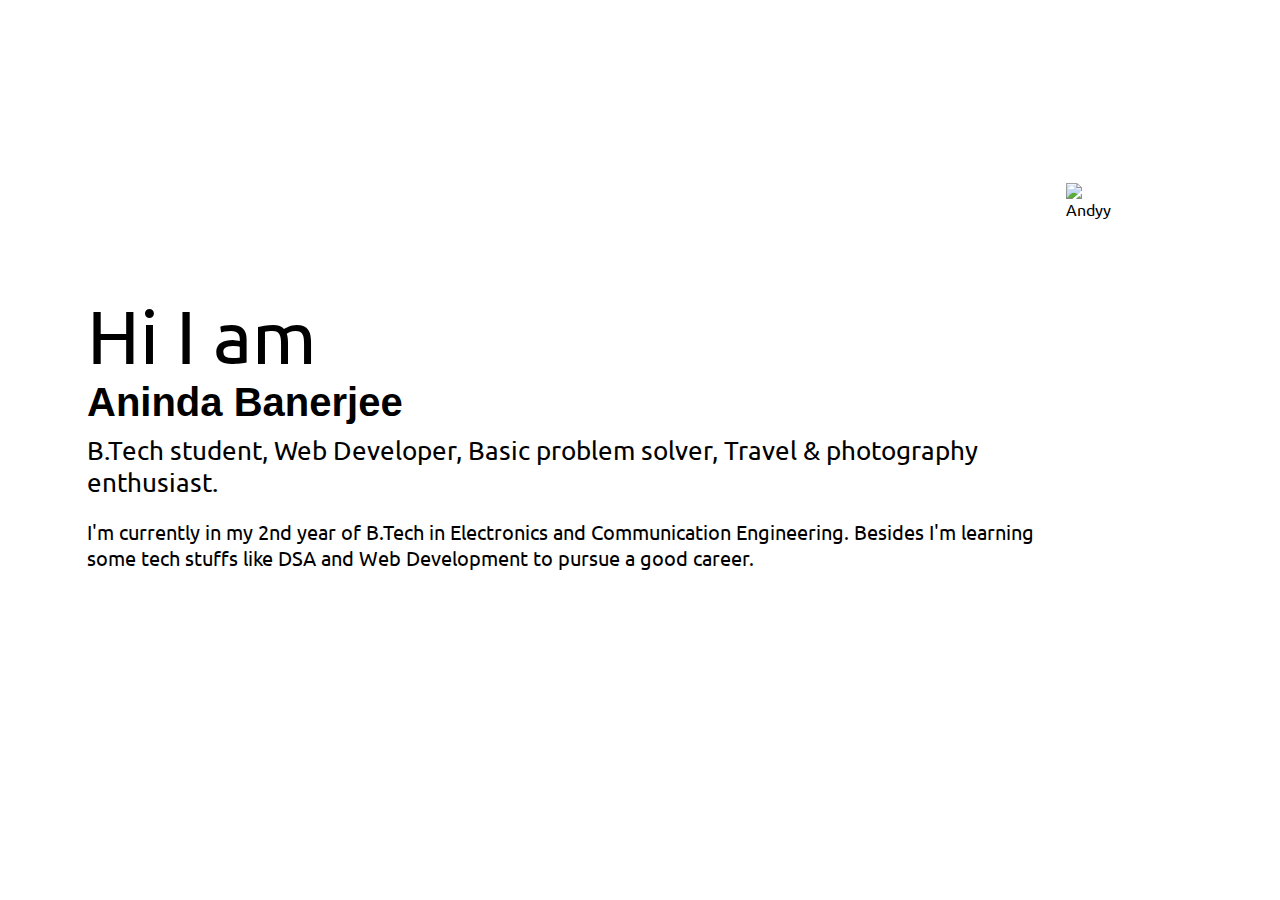
==== index.html @ fa20b90b "Modification" ====
<!DOCTYPE html>
<html lang="en">
  <head>
    <meta charset="UTF-8" />
    <meta http-equiv="X-UA-Compatible" content="IE=edge" />
    <meta name="viewport" content="width=device-width, initial-scale=1.0" />
    <title>Andyy-Web Developer,Programmer.</title>
    <link rel="stylesheet" href="style.css" />
  </head>
  <body>
    <div class="container">
      <div class="sidebar sidebargo">
        <!-- Aninda -->
        <nav>
          <ul>
            <li><a href="./index.html">Home</a></li>
            <li><a href="./Intro.html">About</a></li>
            <!-- <li><a href="/Blog.html">Blog</a></li> -->
            <!-- <li><a href="./Services.html">Services</a></li> -->
            <li><a href="./Contact.html">Contact me</a></li>
          </ul>
        </nav>
      </div>
      <div class="main">
        <div class="hamburger">
          <img class="ham" src="ham.png" alt="" width="25px">
          <img class="cross" src="cross.png" alt="" width="20px">
        </div>
        <div class="info">
          <div class="devinfo">
            <div class="hello">Hi I am</div>
            <div class="name">Aninda Banerjee</div>
            <div class="about">
              B.Tech student, Web Developer, Basic problem solver, Travel & photography
              enthusiast.
            </div>
            <div class="more">
              I'm currently in my 2nd year of B.Tech in Electronics and
              Communication Engineering. Besides I'm learning some tech stuffs
              like DSA and Web Development to pursue a good career.
            </div>
            <!-- <div class="buttons">
              <a href="/CV.txt" target="_blank"><button class="btn">Download CV</button></a>
              <a href="/Contact.html" target="_blank"> <button class="btn">Contact Me</button></a>
            </div> -->
          </div>
          <div class="devpic">
            <img src="iconwobpc.png" alt="Andyy" class="src" />
          </div>
        </div>
      </div>
    </div>
    <script src="script.js"></script>
  </body>
</html>
---- style.css ----
@import url('https://fonts.googleapis.com/css2?family=Bree+Serif&family=Ubuntu:ital@1&display=swap');
*{
    margin: 0;
    padding: 0;
}
.sidebar{
    background-color: rgb(182, 191, 188);
    /* width: 250px; */
    height: 100vh;
    font-family: 'Bree Serif', serif;
    transition: transform 0.5s ease-in;
    position: absolute;
}
.sidebar nav{
    padding: 24px;
    margin-top: 35px;
}
.sidebar nav li{
    font-size: 20px;
    list-style: none;
    padding: 28px 0;
}
.sidebar nav li a{
    text-decoration: none;
    color: black;
}
.main{
    /* background-color: blanchedalmond; */
    width: 90vw;
    font-family: 'Ubuntu', sans-serif;
    padding: 13px;
    margin: 36px 10px;
}
.container{
    display: flex;
}
.info{
    /* background-color: rgb(233, 139, 105); */
    height: 45vh;
    width: 80vw;
    margin: 134px auto;
    height: 55vh;
    display: flex;
    justify-content: space-around;
    /* flex-wrap: wrap; */
}
.devinfo{
    display: flex;
    justify-content: center;
    flex-direction: column;
}
.devpic img{
    height: 55vh;
}
.hello{
    font-size: 75px;
}
.name{
    font-size: 40px;
    font-weight: bold;
    font-family: 'Work Sans', sans-serif;
}
.about{
    font-size: 26px;
    margin-top: 10px;
}
.more{
    font-size: 20px;
    margin-top: 20px;
}
.buttons{
    margin-top: 20px;
}
.btn{
    padding: 4px 6px;
    border-radius: 14px;
    color: white;
    background-color: #1f1f9f;
    margin: 2px;
    font-weight: bold;
    cursor: pointer;
}
.btn:hover{
    color: #1e1e94;
    background-color: white;
}

.contactform {
    font-family: 'Work Sans', sans-serif;
    padding: 0 50px;
    padding-top: 144px;
    
}
.contactform h1{
    /* font-family: 'Ubuntu', sans-serif; */
    font-family: 'Work Sans', sans-serif;
    /* text-align: center; */
    padding: 5px 0;
}

.contactform form div{
    padding: 6px 0;
    display: flex;
    flex-direction: column;
}

#emailHelp{
    font-family: 'Ubuntu', sans-serif;
    font-size: 14px;
    color: midnightblue;
    margin: 0 3px;
}
.contactform form div input {
    width: 15rem;
    border-radius: 5px;
    font-size: 15px;
    margin: 2px 0px;
    padding: 3px; 
}
#form-check{
    flex-direction: row;
}
#form-check input{
   width: 24px;
   margin: 3px 0;
}
.intro h2{
    margin: 10px 10px;
}
.intro p{
    margin: 0 10px;
}
.skill{
    width: 200px;
    height: 9px;
    background-color: rgb(206, 18, 18);
    border: 2px solid black;
    margin: 6px;
}
.skillitem{
    display: flex;
    align-items: center;
    font-weight: 900;
}
.skillcontainer{
    padding: 8px;
}
.s90{
    width: 250px;
    background-color: rgb(225, 38, 38);
}
.s60{
    width: 180px;
    background-color: rgb(255, 115, 0);
}
.s50{
    width: 155px;
    background-color: rgb(238, 255, 0);
}
.s40{
    width: 120px;
    background-color: rgb(241, 153, 54);
}
.s35{
    width: 100px;
    background-color: rgb(62, 173, 18);
}
@media (max-width: 600px) {
 /* .sidebar{
    transform: translate(-400px,0);
    position: absolute;
 } */
 .devpic{
    display: none;
 }
}
.sidebargo{
    transform: translate(-400px,0);
    position: absolute;
}
.hamburger{
    cursor: pointer;
    position: absolute;
    top: 10px;
    left: 10px;
    /* width: 34px; */
    /* height: 32px; */
}
.cross{
    /* margin-left: 150px ; */
    width: 26px;
    margin-left: 105px;
}
/* Contact */
.contact {
    height: 100vh;
    display: flex;
    justify-content: center;
    align-items: center;
}

a1 {
    height: 100px;
    width: 100px;
    background-color: rgb(241, 238, 234);
    border-radius: 50px;
    text-align: center;
    line-height: 115px;
    margin: 10px;
    box-shadow: 1px 4px 2px 2px rgb(164, 161, 156);
}

a1 i {
    font-size: 30px;
    transition: all 0.3s linear;
}

a1:hover i {
    transform: scale(1.35);
}

.fa-facebook-f {
    color: rgb(12, 38, 94);
}

.fa-linkedin-in {
    color: rgb(16, 101, 146);
}

.fa-github {
    color: rgb(43, 42, 42);
}

.fa-twitter {
    color: rgb(46, 156, 240);
}

.fa-instagram {
    color: rgb(195, 42, 163);
}
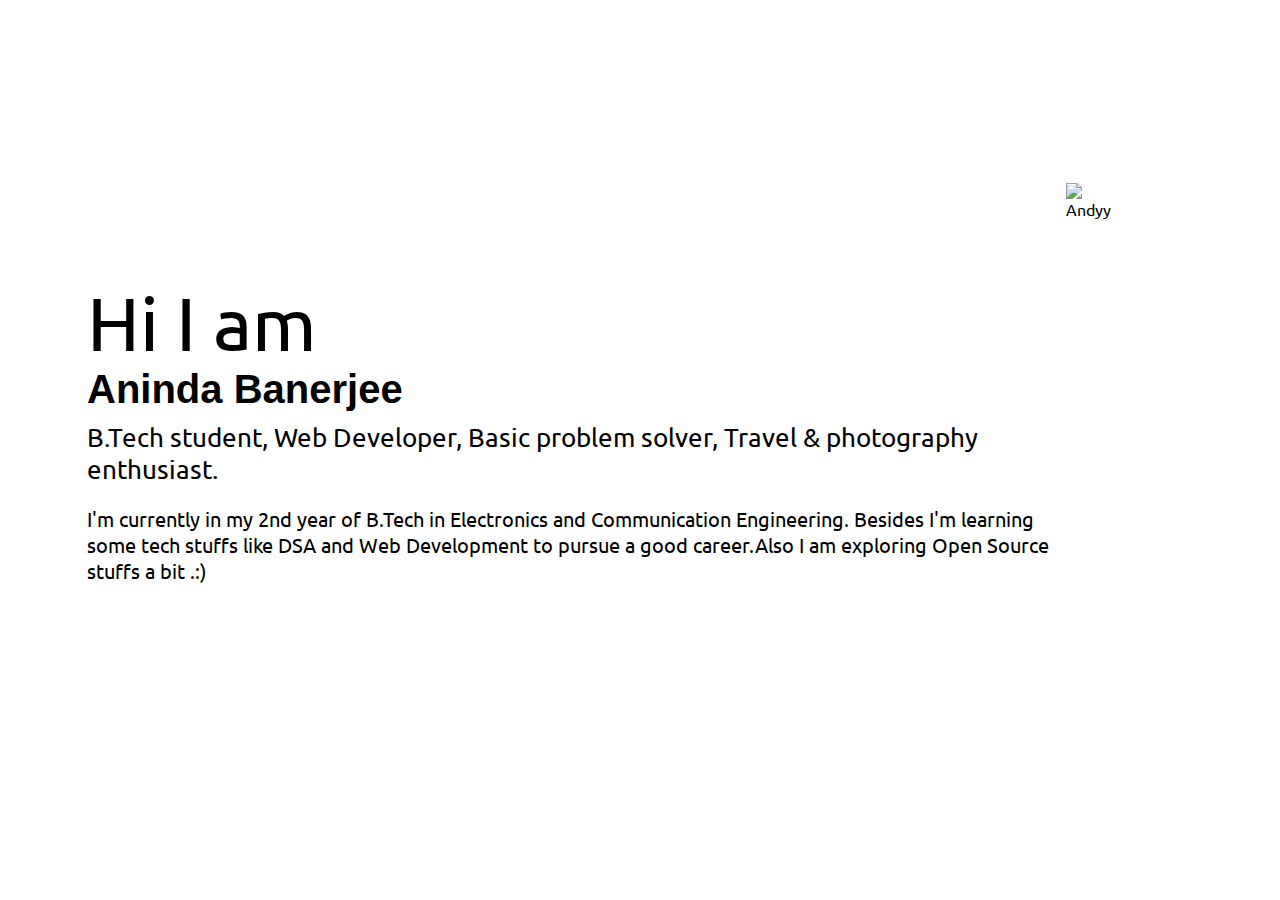
==== commit 968d602d: "Added html code" ====
--- a/index.html
+++ b/index.html
@@ -37,7 +37,7 @@
             <div class="more">
               I'm currently in my 2nd year of B.Tech in Electronics and
               Communication Engineering. Besides I'm learning some tech stuffs
-              like DSA and Web Development to pursue a good career.
+              like DSA and Web Development to pursue a good career.Also I am exploring Open Source stuffs a bit .:)
             </div>
             <!-- <div class="buttons">
               <a href="/CV.txt" target="_blank"><button class="btn">Download CV</button></a>
